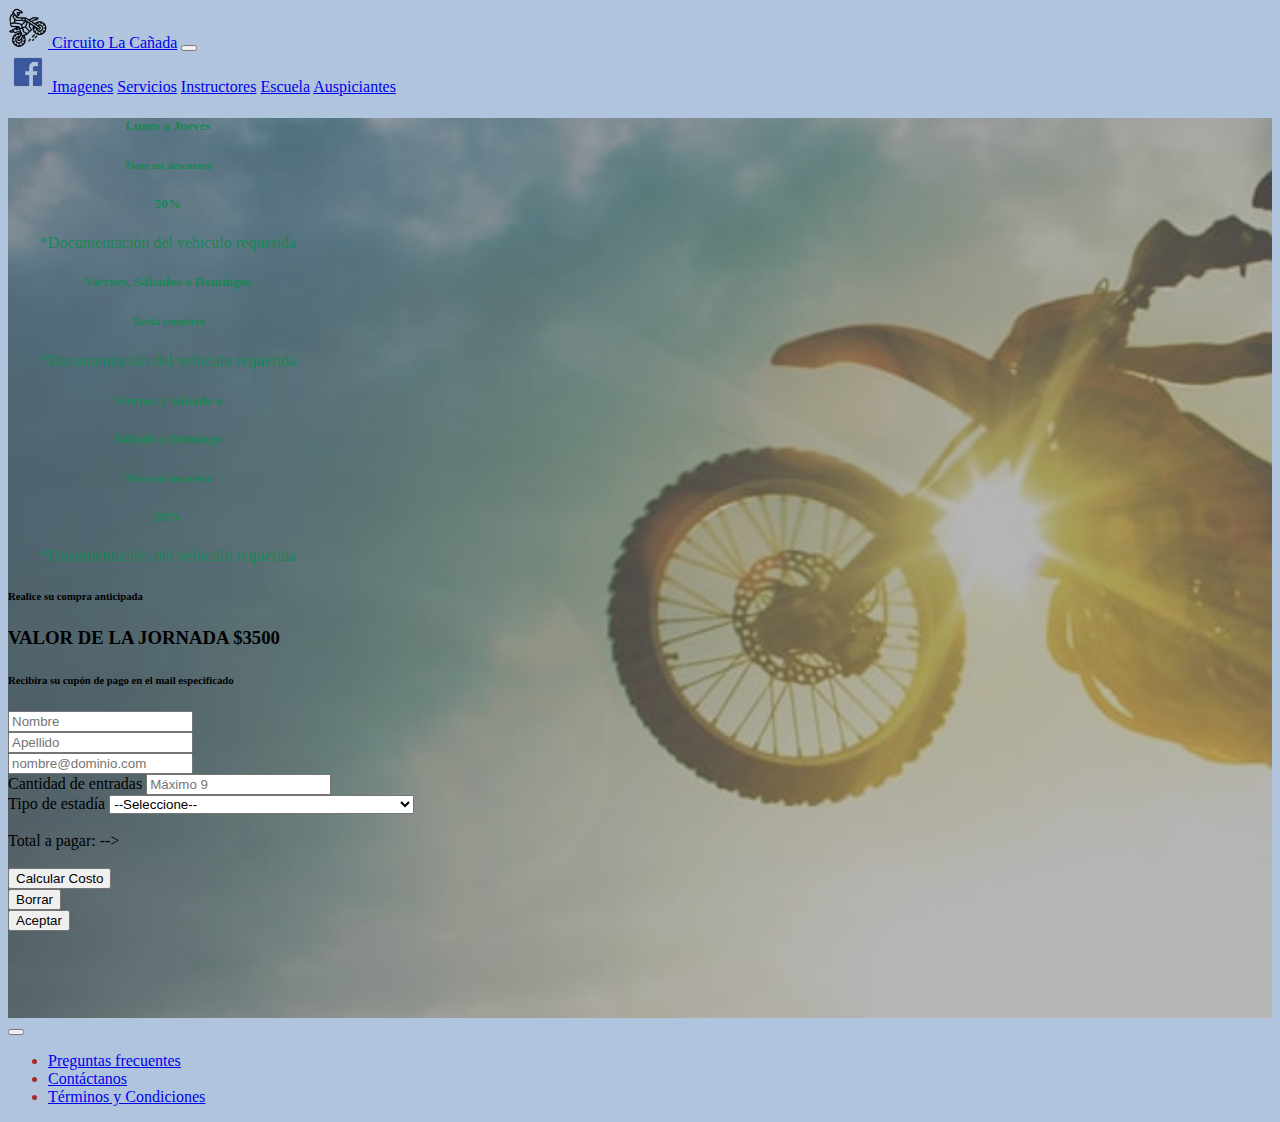
==== Circuito/src/main/webapp/Pages/estadia.html @ 7fd90fca "Proyecto final V1" ====
<!doctype html>
<html lang="en">

<head>
    <title> Circuito La Cañada</title>
    <!-- Required meta tags -->
    <meta charset="utf-8">
    <meta name="viewport" content="width=device-width, initial-scale=1, shrink-to-fit=no">

    <!-- Bootstrap CSS v5.2.1 -->
    <link href="https://cdn.jsdelivr.net/npm/bootstrap@5.2.1/dist/css/bootstrap.min.css" rel="stylesheet"
        integrity="sha384-iYQeCzEYFbKjA/T2uDLTpkwGzCiq6soy8tYaI1GyVh/UjpbCx/TYkiZhlZB6+fzT" crossorigin="anonymous">
    <link rel="stylesheet" href="../CSS/Misestilos.css">
</head>

<body>

    <header class="position-sticky position-fixed fixed-top top-0 z-3">
        <nav class="navbar navbar-expand-lg bg-secondary">
            <div class="container ">
                <a href="../index.html">
                    <img src="../Assets/Img/motocross.png" width="40" height="40" alt="Icono de Motocross">
                </a>
                <a class="navbar-brand" href="../index.html"> Circuito La Cañada</a>
                <button class="navbar-toggler" type="button" data-bs-toggle="collapse"
                    data-bs-target="#navbarNavAltMarkup" aria-controls="navbarNavAltMarkup" aria-expanded="false"
                    aria-label="Toggle navigation">
                    <span class="navbar-toggler-icon"></span>
                </button>
                <div class="collapse navbar-collapse" id="navbarNavAltMarkup">
                    <div class="navbar-nav">
                        <a href="https://www.facebook.com/groups/140119366109551" target="_blank">
                            <img src="../Assets/Img/fb.png" width="40" height="40" alt="Facebook">
                        </a>
                        <a class="nav-link active" aria-current="page" href="../#imagenes">Imagenes</a>
                        <a class="nav-link active" aria-current="page" href="../#servicios">Servicios</a>
                        <a class="nav-link active" aria-current="page" href="../#instructores">Instructores</a>
                        <a class="nav-link active" aria-current="page" href="../#escuela">Escuela</a>
                        <a class="nav-link active" aria-current="page" href="../#auspiciantes">Auspiciantes</a>

                    </div>
                </div>
            </div>
        </nav>
    </header>
    <main>
        <div class="container" id="feature-3"  style="color:#198754">
            <div class="row g-4 py-3 row-cols-1 row-cols-lg-3" id="cartas">
                <div class="col">
                    <div class="card border-success rounded-5 mb-3" style="width: 20rem; text-align: center;">
                        <div class="card-body">
                            <h5 class="card-title">Lunes a Jueves</h5>
                            <h6 class="card-title">Tiene un descuento</h6>
                            <h5 class="card-title">50%</h5>
                            <p class="card-text">*Documentación del vehiculo requerida</p>
                        </div>
                    </div>
                </div>
                <div class="col">
                    <div class="card border-success rounded-5 mb-3" style="width: 20rem;text-align: center;">
                        <div class="card-body">
                            <h5 class="card-title">Viernes, Sábados o Domingos</h5>
                            <h6 class="card-title">Tarifa completa</h6>
                            <h5 class="card-title"></h5>
                            <p class="card-text">*Documentación del vehiculo requerida</p>
                        </div>
                    </div>
                </div>
                <div class="col">
                    <div class="card border-success rounded-5 mb-3" style="width: 20rem;text-align: center;">
                        <div class="card-body">
                            <h5 class="card-title">Viernes y Sábado o </h5>
                            <h5 class="card-title">Sábado y Domingo </h5>
                            <h6 class="card-title">Tiene un descuento</h6>
                            <h5 class="card-title">20%</h5>
                            <p class="card-text">*Documentación del vehiculo requerida</p>
                        </div>
                    </div>
                </div>
            </div>
        </div>


        <!-- inicio del formulario -->
        <section>
            <h6 class="text-center">Realice su compra anticipada</h6>
            <h3 class="text-center">VALOR DE LA JORNADA $3500</h3>
            <h6 class="text-center">Recibira su cupón de pago en el mail especificado</h6>
            <form action="cargaForm.jsp" class="container-fluid" style="width: 63%" >
                <div class="row mb-2" >
                    <div class="col">
                        <input id="nombre" name="nombre" type="text" class="form-control"  placeholder="Nombre"
                            aria-label="First name">
                    </div>
                    <div class="col">
                        <input id="apellido" name="apellido" type="text" class="form-control" placeholder="Apellido"
                            aria-label="Last name">
                    </div>
                </div>
                <div class="mb-2">
                    <input id="mail" name="mail" type="email" class="form-control" placeholder="nombre@dominio.com">
                </div>
                <div class="row">
                    <div class="col">
                        <label for="cantidad">Cantidad de entradas</label>
                        <input id="cantidad" name="cantidad" type="number" class="form-control" placeholder="Máximo 9">
                    </div>
                    <div class="col">
                        <label for="estadia">Tipo de estadía</label>
                        <select id="estadia" name="categoria" class="form-select" aria-label="Default select example">
                            <option selected="">--Seleccione--</option>
                            <option value="1-Lunes a Jueves (50%)">1-Lunes a Jueves (50%)</option>
                            <option value="2-Viernes, Sábados o Domingo (Sin descuento)">2-Viernes, Sábados o Domingo (Sin descuento)</option>
                            <option value="3-Vie y Sáb o Sáb y Dom (20%)">3-Vie y Sáb o Sáb y Dom (20%)</option>
                        </select>
                    </div>
                </div>
                <br>
                <div class="alert alert-primary mb-0" role="alert">
						
                   Total a pagar: <span id="total" name="total" class="text-danger"></span>	-->	
                 </div>  
                <br>
                <div class="row">
					<div class="d-grid col-4 mx-auto;">
                        <button class="btn btn-success" type="button" id="btnCosto">Calcular Costo</button>
                    </div>
                    <div class="d-grid col-4 mx-auto;">
                        <button class="btn btn-success" type="reset" id="btnBorrar">Borrar</button>
                    </div>
                    
                    <div class="d-grid col-4 mx-auto">
                        <button class="btn btn-success" type="submit" id="btnResumen">Aceptar</button>
                        <!-- <button class="btn btn-success" type="submit" id="btnResumen">Resumen</button> -->
                    </div>
                </div>
                <br>
                <br>

            </form>
        </section>


        <br>

    </main>
    <footer class="bg-secondary mt-5">
        <nav class="navbar  navbar-expand-lg bg-body-tertiary">
            <div class="container-fluid">
                <button class="navbar-toggler" type="button" data-bs-toggle="collapse" data-bs-target="#navbarNav"
                    aria-controls="navbarNav" aria-expanded="false" aria-label="Toggle navigation">
                    <span class="navbar-toggler-icon"></span>
                </button>
                <div class="collapse navbar-collapse justify-content-center" id="navbarNav">
                    <ul class="navbar-nav">
                        <li class="nav-item">
                            <a class="nav-link active" aria-current="page" href="#">Preguntas frecuentes</a>
                        </li>
                        <li class="nav-item">
                            <a class="nav-link" href="#">Contáctanos</a>
                        </li>
                        <li class="nav-item">
                            <a class="nav-link" href="#">Términos y Condiciones</a>
                        </li>

                    </ul>
                </div>
            </div>
        </nav>
    </footer>

    <!-- JavaScript Libraries -->
    <!--<script src="./JS/script.js"></script>-->

    <script src="https://cdn.jsdelivr.net/npm/bootstrap@5.2.2/dist/js/bootstrap.bundle.min.js"
        integrity="sha384-OERcA2EqjJCMA+/3y+gxIOqMEjwtxJY7qPCqsdltbNJuaOe923+mo//f6V8Qbsw3"
        crossorigin="anonymous"></script>

    <script src="https://cdn.jsdelivr.net/npm/@popperjs/core@2.11.6/dist/umd/popper.min.js"
        integrity="sha384-oBqDVmMz9ATKxIep9tiCxS/Z9fNfEXiDAYTujMAeBAsjFuCZSmKbSSUnQlmh/jp3" crossorigin="anonymous">
        </script>

    <script src="https://cdn.jsdelivr.net/npm/bootstrap@5.2.1/dist/js/bootstrap.min.js"
        integrity="sha384-7VPbUDkoPSGFnVtYi0QogXtr74QeVeeIs99Qfg5YCF+TidwNdjvaKZX19NZ/e6oz" crossorigin="anonymous">
        </script>

    <script src="../js/main.js"></script>
</body>

</html>
---- Circuito/src/main/webapp/CSS/Misestilos.css ----
.navbar-expand-lg .navbar-collapse {
    justify-content: flex-end;
}

.navbar-collapse {
    color: brown;
}

main {
    background-image: url('../Assets/Img/fondo.jpg');
    height: 100vh;
    background-position: center;
    background-size: cover;
    background-color: grey;
    background-blend-mode: soft-light;
}

.textocentrado {
    text-align: center;
}

.ImgTamaño {
    height: 30px;
    width: 30px;
}

body {
    background-color: lightsteelblue
}

.letralacañada {
    font-family: 'Faster One', cursive;
    font-size: 500%;
    color: brown;
}

.row_mia{
    margin-right: 0;
}
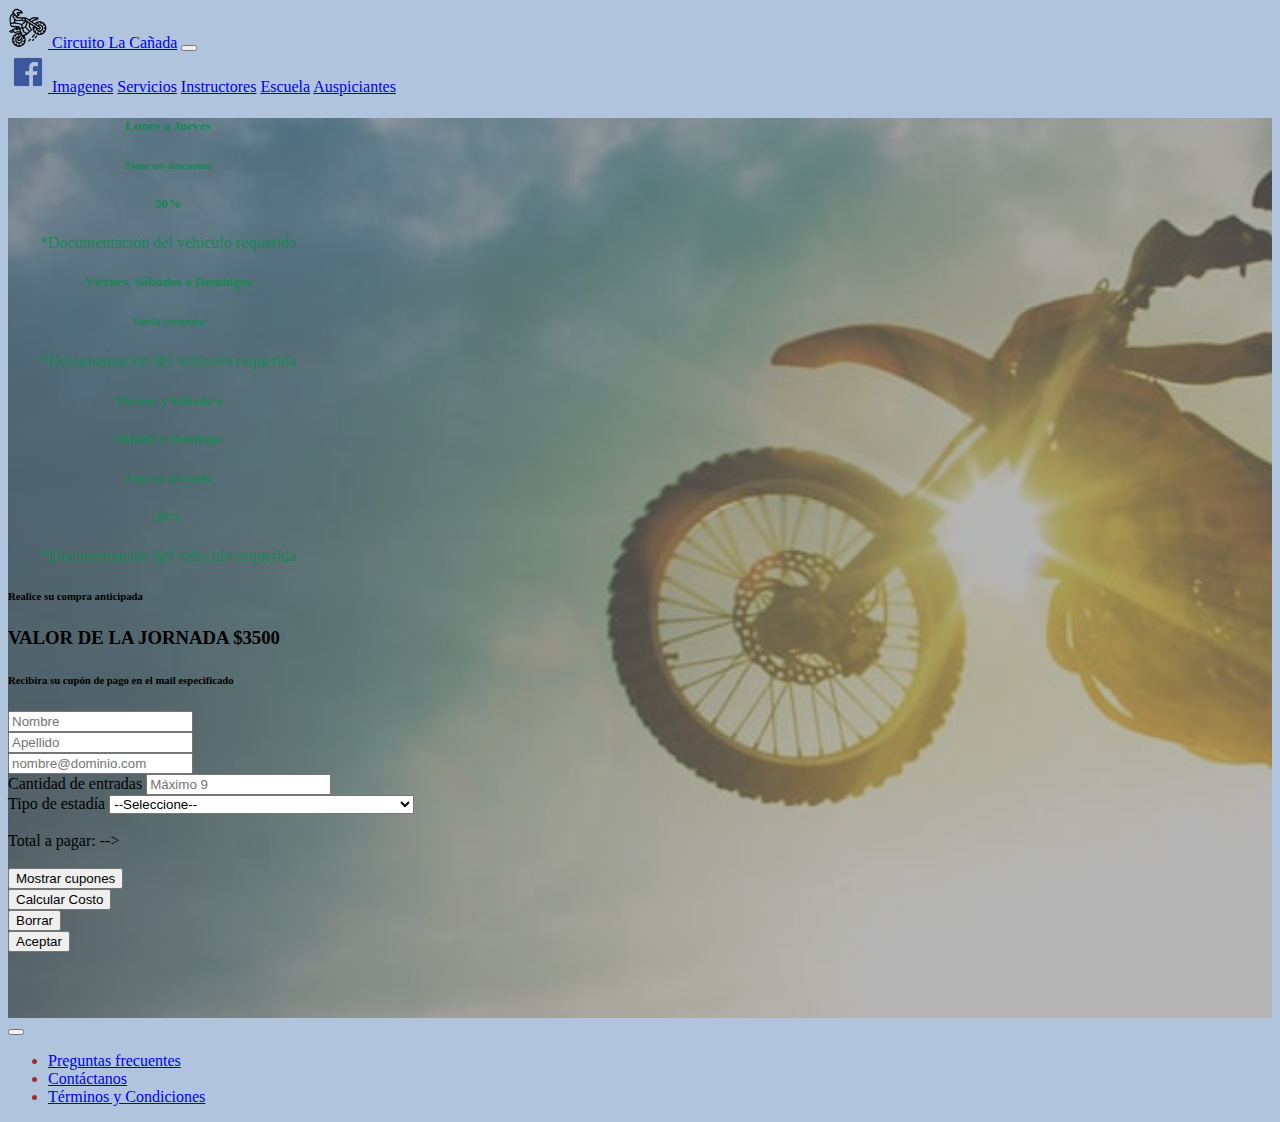
==== commit a2ea0189: "Proyecto final version 2" ====
--- a/Circuito/src/main/webapp/Pages/estadia.html
+++ b/Circuito/src/main/webapp/Pages/estadia.html
@@ -122,14 +122,18 @@
                  </div>  
                 <br>
                 <div class="row">
-					<div class="d-grid col-4 mx-auto;">
+					<div class="d-grid col-3 mx-auto">
+                        <button class="btn btn-success" type="button" id="btnResumen" onclick="location.href='MostrarCupones.jsp'">Mostrar cupones</button>
+                        <!-- <button class="btn btn-success" type="submit" id="btnResumen">Resumen</button> -->
+                    </div>
+					<div class="d-grid col-3 mx-auto;">
                         <button class="btn btn-success" type="button" id="btnCosto">Calcular Costo</button>
                     </div>
-                    <div class="d-grid col-4 mx-auto;">
+                    <div class="d-grid col-3 mx-auto;">
                         <button class="btn btn-success" type="reset" id="btnBorrar">Borrar</button>
                     </div>
                     
-                    <div class="d-grid col-4 mx-auto">
+                    <div class="d-grid col-3 mx-auto">
                         <button class="btn btn-success" type="submit" id="btnResumen">Aceptar</button>
                         <!-- <button class="btn btn-success" type="submit" id="btnResumen">Resumen</button> -->
                     </div>
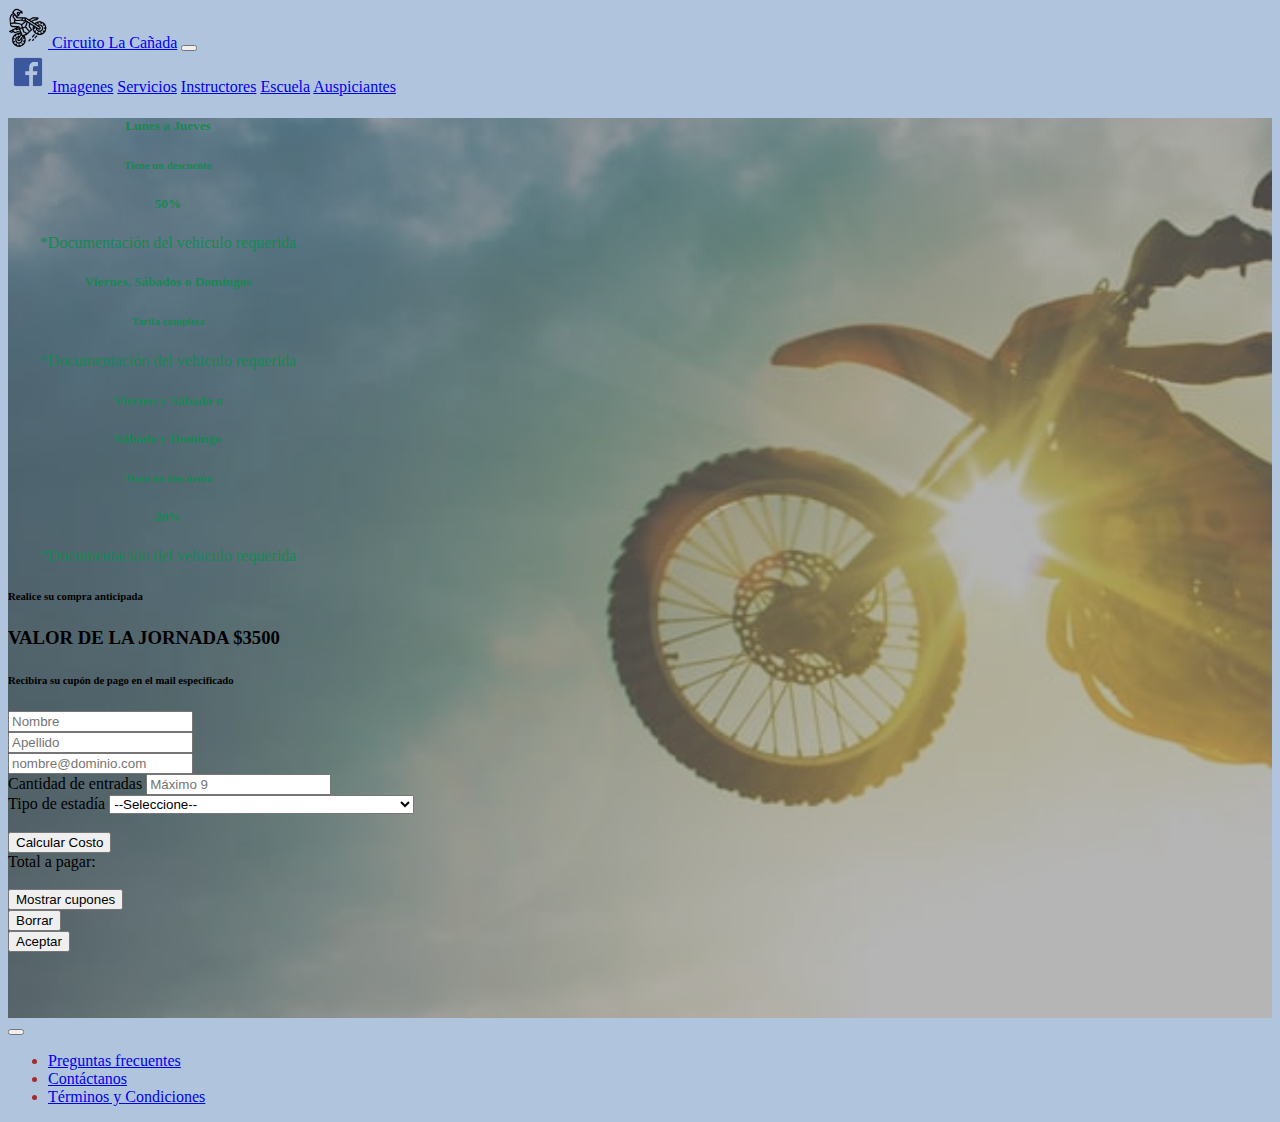
==== commit 236b4a19: "version 3" ====
--- a/Circuito/src/main/webapp/Pages/estadia.html
+++ b/Circuito/src/main/webapp/Pages/estadia.html
@@ -116,24 +116,24 @@
                     </div>
                 </div>
                 <br>
+                <div class="d-grid  mx-auto; mb-2">
+                        <button class="btn btn-success" type="button" id="btnCosto" onclick="valorEntrada()">Calcular Costo</button>
+                    </div>
                 <div class="alert alert-primary mb-0" role="alert">
 						
-                   Total a pagar: <span id="total" name="total" class="text-danger"></span>	-->	
+                   Total a pagar: <span id="total" name="total" class="text-danger"></span>		
                  </div>  
                 <br>
                 <div class="row">
-					<div class="d-grid col-3 mx-auto">
+					<div class="d-grid col-4 mx-auto">
                         <button class="btn btn-success" type="button" id="btnResumen" onclick="location.href='MostrarCupones.jsp'">Mostrar cupones</button>
                         <!-- <button class="btn btn-success" type="submit" id="btnResumen">Resumen</button> -->
                     </div>
-					<div class="d-grid col-3 mx-auto;">
-                        <button class="btn btn-success" type="button" id="btnCosto">Calcular Costo</button>
-                    </div>
-                    <div class="d-grid col-3 mx-auto;">
+				    <div class="d-grid col-4 mx-auto;">
                         <button class="btn btn-success" type="reset" id="btnBorrar">Borrar</button>
                     </div>
                     
-                    <div class="d-grid col-3 mx-auto">
+                    <div class="d-grid col-4 mx-auto">
                         <button class="btn btn-success" type="submit" id="btnResumen">Aceptar</button>
                         <!-- <button class="btn btn-success" type="submit" id="btnResumen">Resumen</button> -->
                     </div>
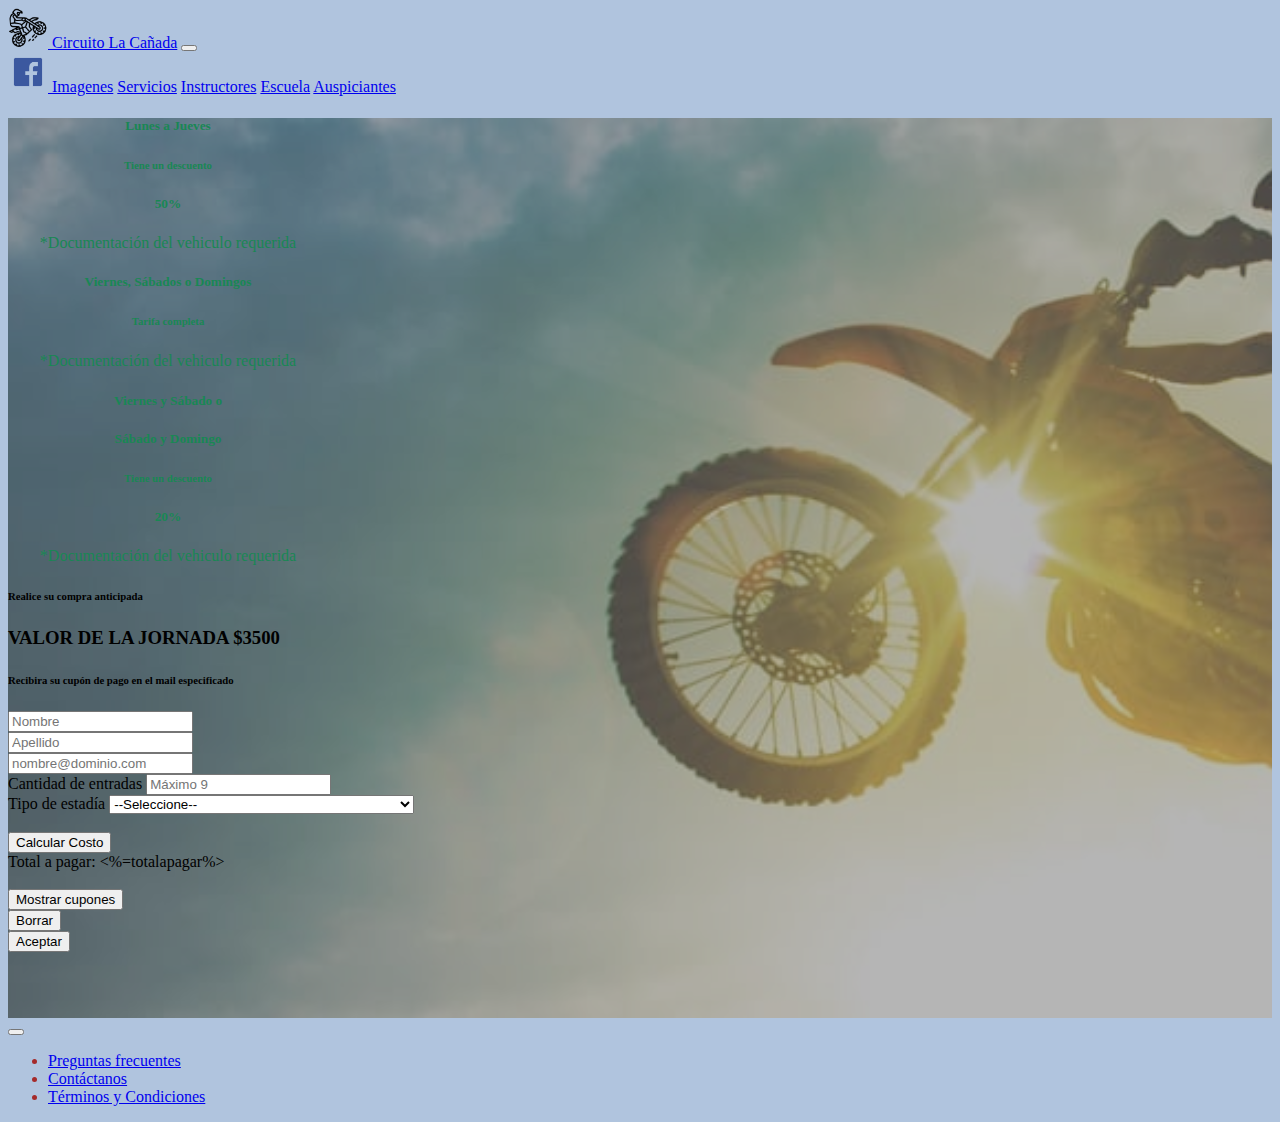
==== commit 73455d0c: "version 5" ====
--- a/Circuito/src/main/webapp/Pages/estadia.html
+++ b/Circuito/src/main/webapp/Pages/estadia.html
@@ -119,9 +119,9 @@
                 <div class="d-grid  mx-auto; mb-2">
                         <button class="btn btn-success" type="button" id="btnCosto" onclick="valorEntrada()">Calcular Costo</button>
                     </div>
-                <div class="alert alert-primary mb-0" role="alert">
+                 <div class="alert alert-primary mb-0" role="alert">
 						
-                   Total a pagar: <span id="total" name="total" class="text-danger"></span>		
+                   Total a pagar: <span id="total" name="total" class="text-danger"><%=totalapagar%></span>		
                  </div>  
                 <br>
                 <div class="row">
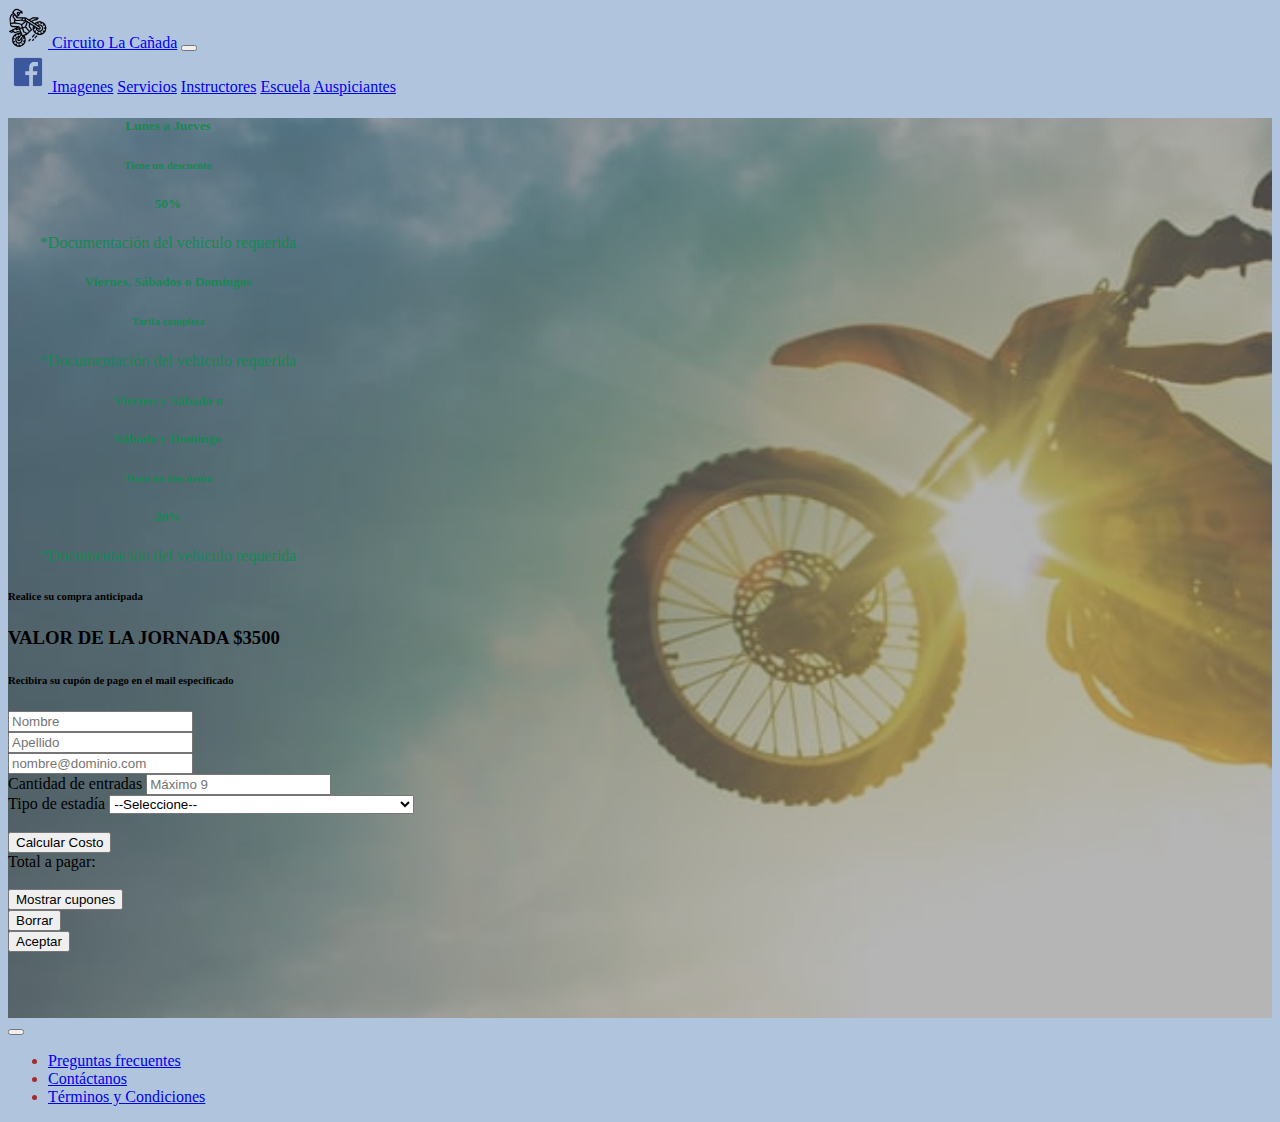
==== commit eebcb7ff: "version 5" ====
--- a/Circuito/src/main/webapp/Pages/estadia.html
+++ b/Circuito/src/main/webapp/Pages/estadia.html
@@ -86,7 +86,7 @@
             <h6 class="text-center">Realice su compra anticipada</h6>
             <h3 class="text-center">VALOR DE LA JORNADA $3500</h3>
             <h6 class="text-center">Recibira su cupón de pago en el mail especificado</h6>
-            <form action="cargaForm.jsp" class="container-fluid" style="width: 63%" >
+            <form action="" class="container-fluid" style="width: 63%" >
                 <div class="row mb-2" >
                     <div class="col">
                         <input id="nombre" name="nombre" type="text" class="form-control"  placeholder="Nombre"
@@ -119,14 +119,16 @@
                 <div class="d-grid  mx-auto; mb-2">
                         <button class="btn btn-success" type="button" id="btnCosto" onclick="valorEntrada()">Calcular Costo</button>
                     </div>
-                 <div class="alert alert-primary mb-0" role="alert">
+         
+                    
+                <div class="alert alert-primary mb-0" role="alert">
 						
-                   Total a pagar: <span id="total" name="total" class="text-danger"><%=totalapagar%></span>		
+                   Total a pagar: <span id="total" name="total" class="text-danger"></span>		
                  </div>  
                 <br>
                 <div class="row">
 					<div class="d-grid col-4 mx-auto">
-                        <button class="btn btn-success" type="button" id="btnResumen" onclick="location.href='MostrarCupones.jsp'">Mostrar cupones</button>
+                        <button class="btn btn-success" type="button" id="btnMostrar" onclick="location.href='MostrarCupones.jsp'">Mostrar cupones</button>
                         <!-- <button class="btn btn-success" type="submit" id="btnResumen">Resumen</button> -->
                     </div>
 				    <div class="d-grid col-4 mx-auto;">
@@ -175,6 +177,7 @@
 
     <!-- JavaScript Libraries -->
     <!--<script src="./JS/script.js"></script>-->
+    <script src="../js/main.js "></script>
 
     <script src="https://cdn.jsdelivr.net/npm/bootstrap@5.2.2/dist/js/bootstrap.bundle.min.js"
         integrity="sha384-OERcA2EqjJCMA+/3y+gxIOqMEjwtxJY7qPCqsdltbNJuaOe923+mo//f6V8Qbsw3"
@@ -188,7 +191,7 @@
         integrity="sha384-7VPbUDkoPSGFnVtYi0QogXtr74QeVeeIs99Qfg5YCF+TidwNdjvaKZX19NZ/e6oz" crossorigin="anonymous">
         </script>
 
-    <script src="../js/main.js"></script>
+
 </body>
 
 </html>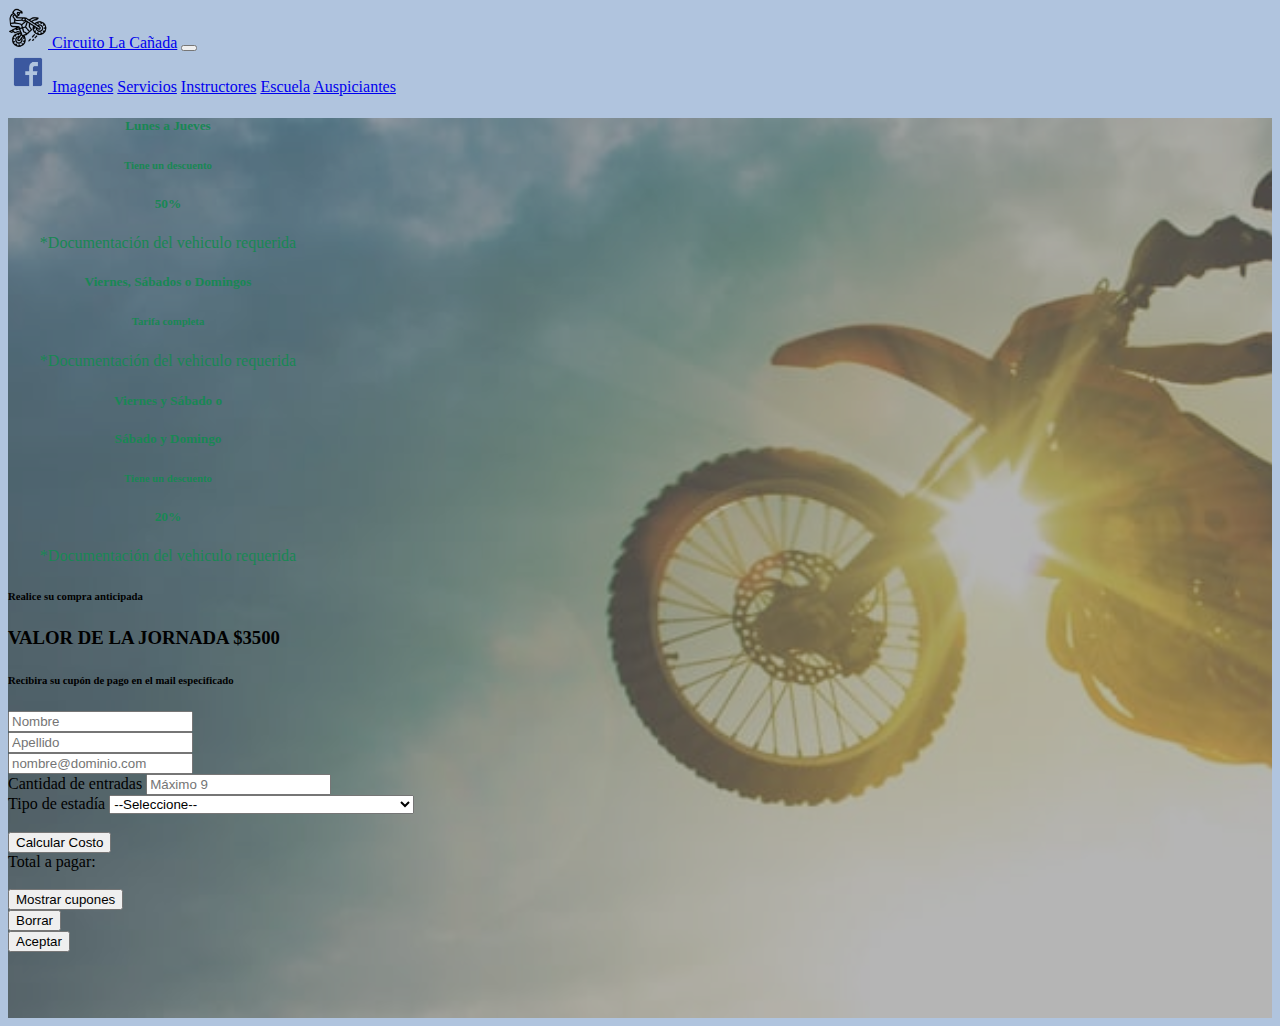
==== commit 4bea6c33: "Version 10.000" ====
--- a/Circuito/src/main/webapp/Pages/estadia.html
+++ b/Circuito/src/main/webapp/Pages/estadia.html
@@ -86,7 +86,7 @@
             <h6 class="text-center">Realice su compra anticipada</h6>
             <h3 class="text-center">VALOR DE LA JORNADA $3500</h3>
             <h6 class="text-center">Recibira su cupón de pago en el mail especificado</h6>
-            <form action="" class="container-fluid" style="width: 63%" >
+            <form action="cargaForm.jsp" class="container-fluid" style="width: 63%" >
                 <div class="row mb-2" >
                     <div class="col">
                         <input id="nombre" name="nombre" type="text" class="form-control"  placeholder="Nombre"
@@ -150,9 +150,9 @@
         <br>
 
     </main>
-    <footer class="bg-secondary mt-5">
+  <!--  <footer class="bg-secondary mb-1">
         <nav class="navbar  navbar-expand-lg bg-body-tertiary">
-            <div class="container-fluid">
+            <div >
                 <button class="navbar-toggler" type="button" data-bs-toggle="collapse" data-bs-target="#navbarNav"
                     aria-controls="navbarNav" aria-expanded="false" aria-label="Toggle navigation">
                     <span class="navbar-toggler-icon"></span>
@@ -173,7 +173,7 @@
                 </div>
             </div>
         </nav>
-    </footer>
+    </footer>-->
 
     <!-- JavaScript Libraries -->
     <!--<script src="./JS/script.js"></script>-->
